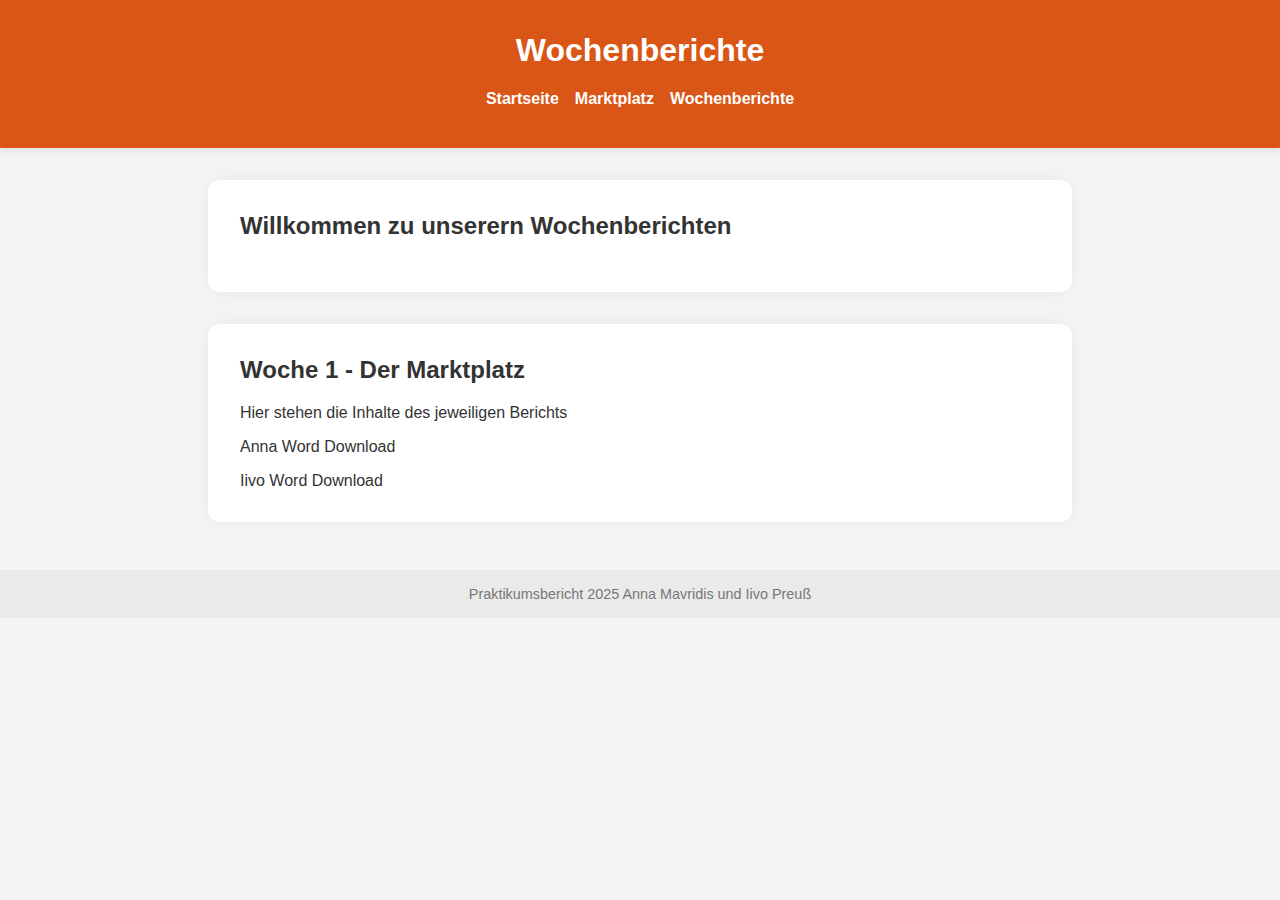
==== berichte.html @ 095678b9 "letzter commit unvollständig" ====
<!DOCTYPE html>
<html lang="de">
<head>
  <meta charset="UTF-8" />
  <meta name="viewport" content="width=device-width, initial-scale=1.0" />
  <title>Wochenberichte</title>
  <link rel="stylesheet" href="style.css" />
</head>
<body>
  <header>
    <h1>Wochenberichte</h1>
    <nav>
      <ul>
        <li><a href="index.html">Startseite</a></li>
        <li><a href="marktplatz.html">Marktplatz</a></li>
        <li><a href="berichte.html">Wochenberichte</a></li>
      </ul>
    </nav>
  </header>

  <main>
    <div>
    <h2>Willkommen zu unserern Wochenberichten</h2>
    </div>
    <div>
      <h2>Woche 1 - Der Marktplatz</h2>
      <p>
      Hier stehen die Inhalte des jeweiligen Berichts
      </p>
      <a>Anna Word Download</a>
      <p> </p>
      <a>Iivo Word Download</a>
    </div>
  </main>

  <footer>
    Praktikumsbericht 2025 Anna Mavridis und Iivo Preuß
  </footer>
</body>
</html>
---- style.css ----
body {
    font-family: Arial, sans-serif;
    background-color: #f4f4f4;
    color: #333;
    margin: 0;
    padding: 0;
  }
  
  header {
    background-color: #DA5616;
    color: white;
    padding: 2rem;
    text-align: center;
    box-shadow: 0 2px 10px rgba(0, 0, 0, 0.1);
  }
  
  div {
    max-width: 800px;
    margin: 2rem auto;
    padding: 2rem;
    background-color: white;
    border-radius: 12px;
    box-shadow: 0 0 15px rgba(0, 0, 0, 0.05);
  }

  nav ul {
    list-style: none;
    margin: 0;
    padding: 0;
    display: flex;
    justify-content: center;
    gap: 1rem;
  }
  
  nav li a {
    color: white;
    text-decoration: none;
    font-weight: bold;
    transition: color 0.3s;
  }
  
  nav li a:hover {
    color: #ffdd57;
  }
  
  .content-image, .content-video {
    max-width: 100%;
    max-height: 50vh;
    border-radius: 8px;
    margin: 1rem 0;
  }
  
  h1, h2 {
    margin-top: 0;
  }
  
  ul {
    padding-left: 1.2rem;
  }
  
  li {
    margin-bottom: 0.5rem;
  }

  footer {
    text-align: center;
    padding: 1rem;
    color: #777;
    font-size: 0.9rem;
    background-color: #eaeaea;
    margin-top: 3rem;
  }
  
  /* Responsive Design */
  @media (max-width: 600px) {
    main {
      margin: 1rem;
      padding: 1rem;
    }
  }
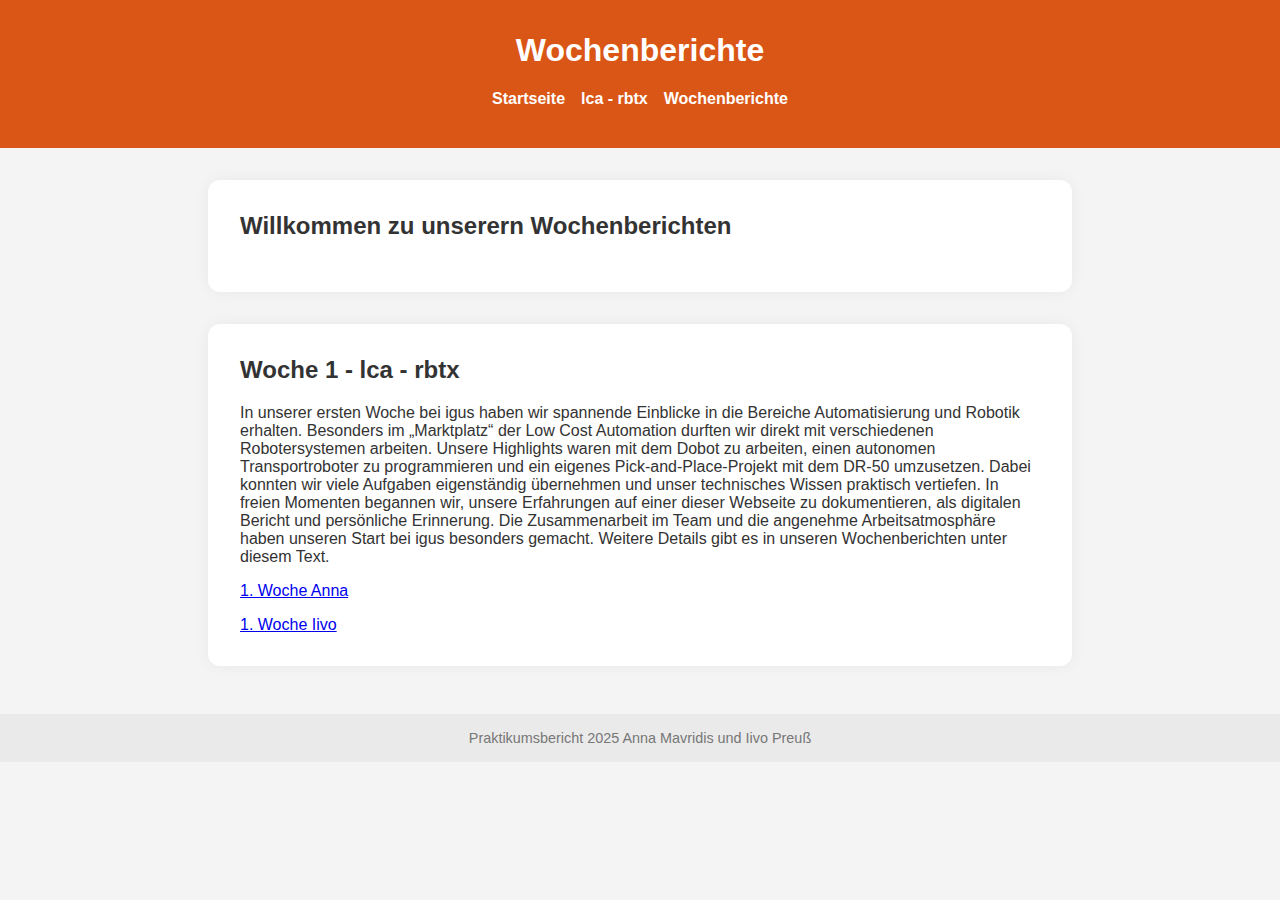
==== commit 0186c837: "big push" ====
--- a/berichte.html
+++ b/berichte.html
@@ -12,7 +12,7 @@
     <nav>
       <ul>
         <li><a href="index.html">Startseite</a></li>
-        <li><a href="marktplatz.html">Marktplatz</a></li>
+        <li><a href="marktplatz.html">lca - rbtx</a></li>
         <li><a href="berichte.html">Wochenberichte</a></li>
       </ul>
     </nav>
@@ -23,13 +23,16 @@
     <h2>Willkommen zu unserern Wochenberichten</h2>
     </div>
     <div>
-      <h2>Woche 1 - Der Marktplatz</h2>
+      <h2>Woche 1 - lca - rbtx</h2>
       <p>
-      Hier stehen die Inhalte des jeweiligen Berichts
+        In unserer ersten Woche bei igus haben wir spannende Einblicke in die Bereiche Automatisierung und Robotik erhalten. Besonders im „Marktplatz“ der Low Cost Automation durften wir direkt mit verschiedenen Robotersystemen arbeiten.
+        Unsere Highlights waren mit dem Dobot zu arbeiten, einen autonomen Transportroboter zu programmieren und ein eigenes Pick-and-Place-Projekt mit dem DR-50 umzusetzen. Dabei konnten wir viele Aufgaben eigenständig übernehmen und unser technisches Wissen praktisch vertiefen.
+        In freien Momenten begannen wir, unsere Erfahrungen auf einer dieser Webseite zu dokumentieren, als digitalen Bericht und persönliche Erinnerung. Die Zusammenarbeit im Team und die angenehme Arbeitsatmosphäre haben unseren Start bei igus besonders gemacht.
+        Weitere Details gibt es in unseren Wochenberichten unter diesem Text.
       </p>
-      <a>Anna Word Download</a>
+      <a href="docs/PrakrikumsberichtWoche1AnnaMavridis.pdf" target="_blank">1. Woche Anna</a>
       <p> </p>
-      <a>Iivo Word Download</a>
+      <a href="docs/PrakrikumsberichtWoche1IivoPreuß.pdf" target="_blank">1. Woche Iivo</a>
     </div>
   </main>
 
@@ -37,4 +40,4 @@
     Praktikumsbericht 2025 Anna Mavridis und Iivo Preuß
   </footer>
 </body>
-</html>+</html>
--- a/style.css
+++ b/style.css
@@ -11,7 +11,6 @@
     color: white;
     padding: 2rem;
     text-align: center;
-    box-shadow: 0 2px 10px rgba(0, 0, 0, 0.1);
   }
   
   div {
@@ -36,14 +35,20 @@
     color: white;
     text-decoration: none;
     font-weight: bold;
-    transition: color 0.3s;
   }
   
   nav li a:hover {
     color: #ffdd57;
   }
   
-  .content-image, .content-video {
+  .content-image{
+    max-width: 100%;
+    max-height: 50vh;
+    border-radius: 8px;
+    margin: 1rem 0;
+  }
+
+  .content-video {
     max-width: 100%;
     max-height: 50vh;
     border-radius: 8px;
@@ -77,4 +82,4 @@
       margin: 1rem;
       padding: 1rem;
     }
-  }+  }
